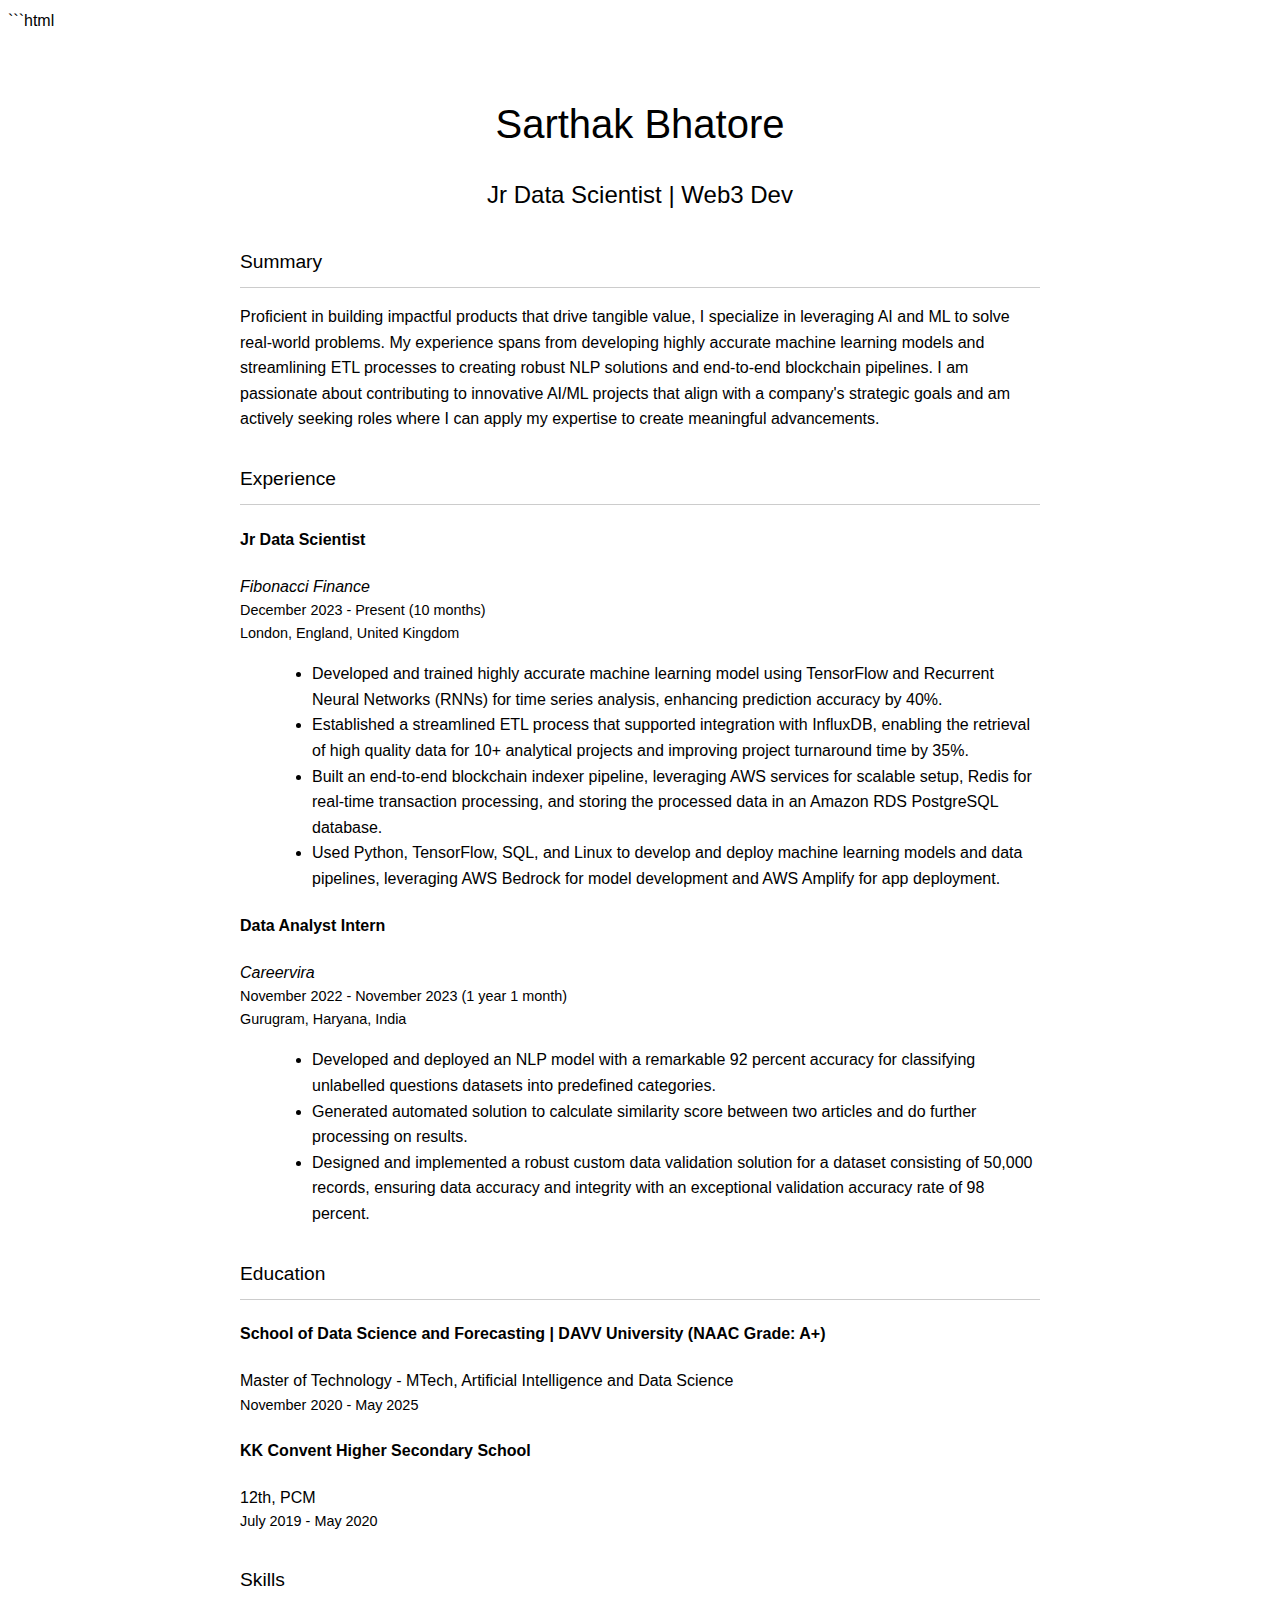
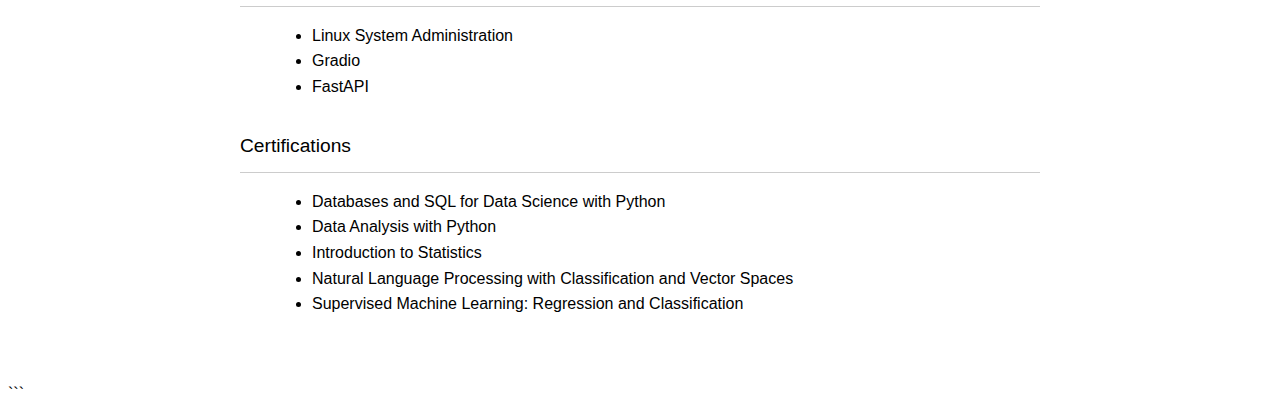
==== resume.html @ ce7e2e36 "lfg" ====
```html
<!DOCTYPE html>
<html>
<head>
  <meta charset="UTF-8">
  <title>Sarthak Bhatore - Resume</title>
  <style>
    body {
      font-family: sans-serif;
      line-height: 1.6;
    }

    h1, h2, h3 {
      font-weight: normal;
    }

    h1 {
      font-size: 2.5em;
      margin-bottom: 0.5em;
    }

    h2 {
      font-size: 1.5em;
      margin-bottom: 0.5em;
    }

    h3 {
      font-size: 1.2em;
      margin-bottom: 0.5em;
    }

    ul {
      list-style-type: disc;
      margin-left: 2em;
    }

    .container {
      max-width: 800px;
      margin: 0 auto;
      padding: 2em;
    }

    .header {
      text-align: center;
      margin-bottom: 2em;
    }

    .section {
      margin-bottom: 2em;
    }

    .section-title {
      border-bottom: 1px solid #ccc;
      padding-bottom: 0.5em;
    }

    .job-title {
      font-weight: bold;
    }

    .company {
      font-style: italic;
    }

    .dates {
      font-size: 0.9em;
    }

    .location {
      font-size: 0.9em;
    }
  </style>
</head>
<body>
  <div class="container">
    <div class="header">
      <h1>Sarthak Bhatore</h1>
      <h2>Jr Data Scientist | Web3 Dev</h2>
    </div>

    <div class="section">
      <h3 class="section-title">Summary</h3>
      <p>
        Proficient in building impactful products that drive tangible value, I specialize in leveraging AI and ML to solve real-world problems. My experience spans from developing highly accurate machine learning models and streamlining ETL processes to creating robust NLP solutions and end-to-end blockchain pipelines. I am passionate about contributing to innovative AI/ML projects that align with a company's strategic goals and am actively seeking roles where I can apply my expertise to create meaningful advancements.
      </p>
    </div>

    <div class="section">
      <h3 class="section-title">Experience</h3>

      <div class="job">
        <h4 class="job-title">Jr Data Scientist</h4>
        <div class="company">Fibonacci Finance</div>
        <div class="dates">December 2023 - Present (10 months)</div>
        <div class="location">London, England, United Kingdom</div>
        <ul>
          <li>Developed and trained highly accurate machine learning model using TensorFlow and Recurrent Neural Networks (RNNs) for time series analysis, enhancing prediction accuracy by 40%.</li>
          <li>Established a streamlined ETL process that supported integration with InfluxDB, enabling the retrieval of high quality data for 10+ analytical projects and improving project turnaround time by 35%.</li>
          <li>Built an end-to-end blockchain indexer pipeline, leveraging AWS services for scalable setup, Redis for real-time transaction processing, and storing the processed data in an Amazon RDS PostgreSQL database.</li>
          <li>Used Python, TensorFlow, SQL, and Linux to develop and deploy machine learning models and data pipelines, leveraging AWS Bedrock for model development and AWS Amplify for app deployment.</li>
        </ul>
      </div>

      <div class="job">
        <h4 class="job-title">Data Analyst Intern</h4>
        <div class="company">Careervira</div>
        <div class="dates">November 2022 - November 2023 (1 year 1 month)</div>
        <div class="location">Gurugram, Haryana, India</div>
        <ul>
          <li>Developed and deployed an NLP model with a remarkable 92 percent accuracy for classifying unlabelled questions datasets into predefined categories.</li>
          <li>Generated automated solution to calculate similarity score between two articles and do further processing on results.</li>
          <li>Designed and implemented a robust custom data validation solution for a dataset consisting of 50,000 records, ensuring data accuracy and integrity with an exceptional validation accuracy rate of 98 percent.</li>
        </ul>
      </div>
    </div>

    <div class="section">
      <h3 class="section-title">Education</h3>

      <div class="education">
        <h4 class="school">School of Data Science and Forecasting | DAVV University (NAAC Grade: A+)</h4>
        <div class="degree">Master of Technology - MTech, Artificial Intelligence and Data Science</div>
        <div class="dates">November 2020 - May 2025</div>
      </div>

      <div class="education">
        <h4 class="school">KK Convent Higher Secondary School</h4>
        <div class="degree">12th, PCM</div>
        <div class="dates">July 2019 - May 2020</div>
      </div>
    </div>

    <div class="section">
      <h3 class="section-title">Skills</h3>
      <ul>
        <li>Linux System Administration</li>
        <li>Gradio</li>
        <li>FastAPI</li>
      </ul>
    </div>

    <div class="section">
      <h3 class="section-title">Certifications</h3>
      <ul>
        <li>Databases and SQL for Data Science with Python</li>
        <li>Data Analysis with Python</li>
        <li>Introduction to Statistics</li>
        <li>Natural Language Processing with Classification and Vector Spaces</li>
        <li>Supervised Machine Learning: Regression and Classification</li>
      </ul>
    </div>
  </div>
</body>
</html>

```
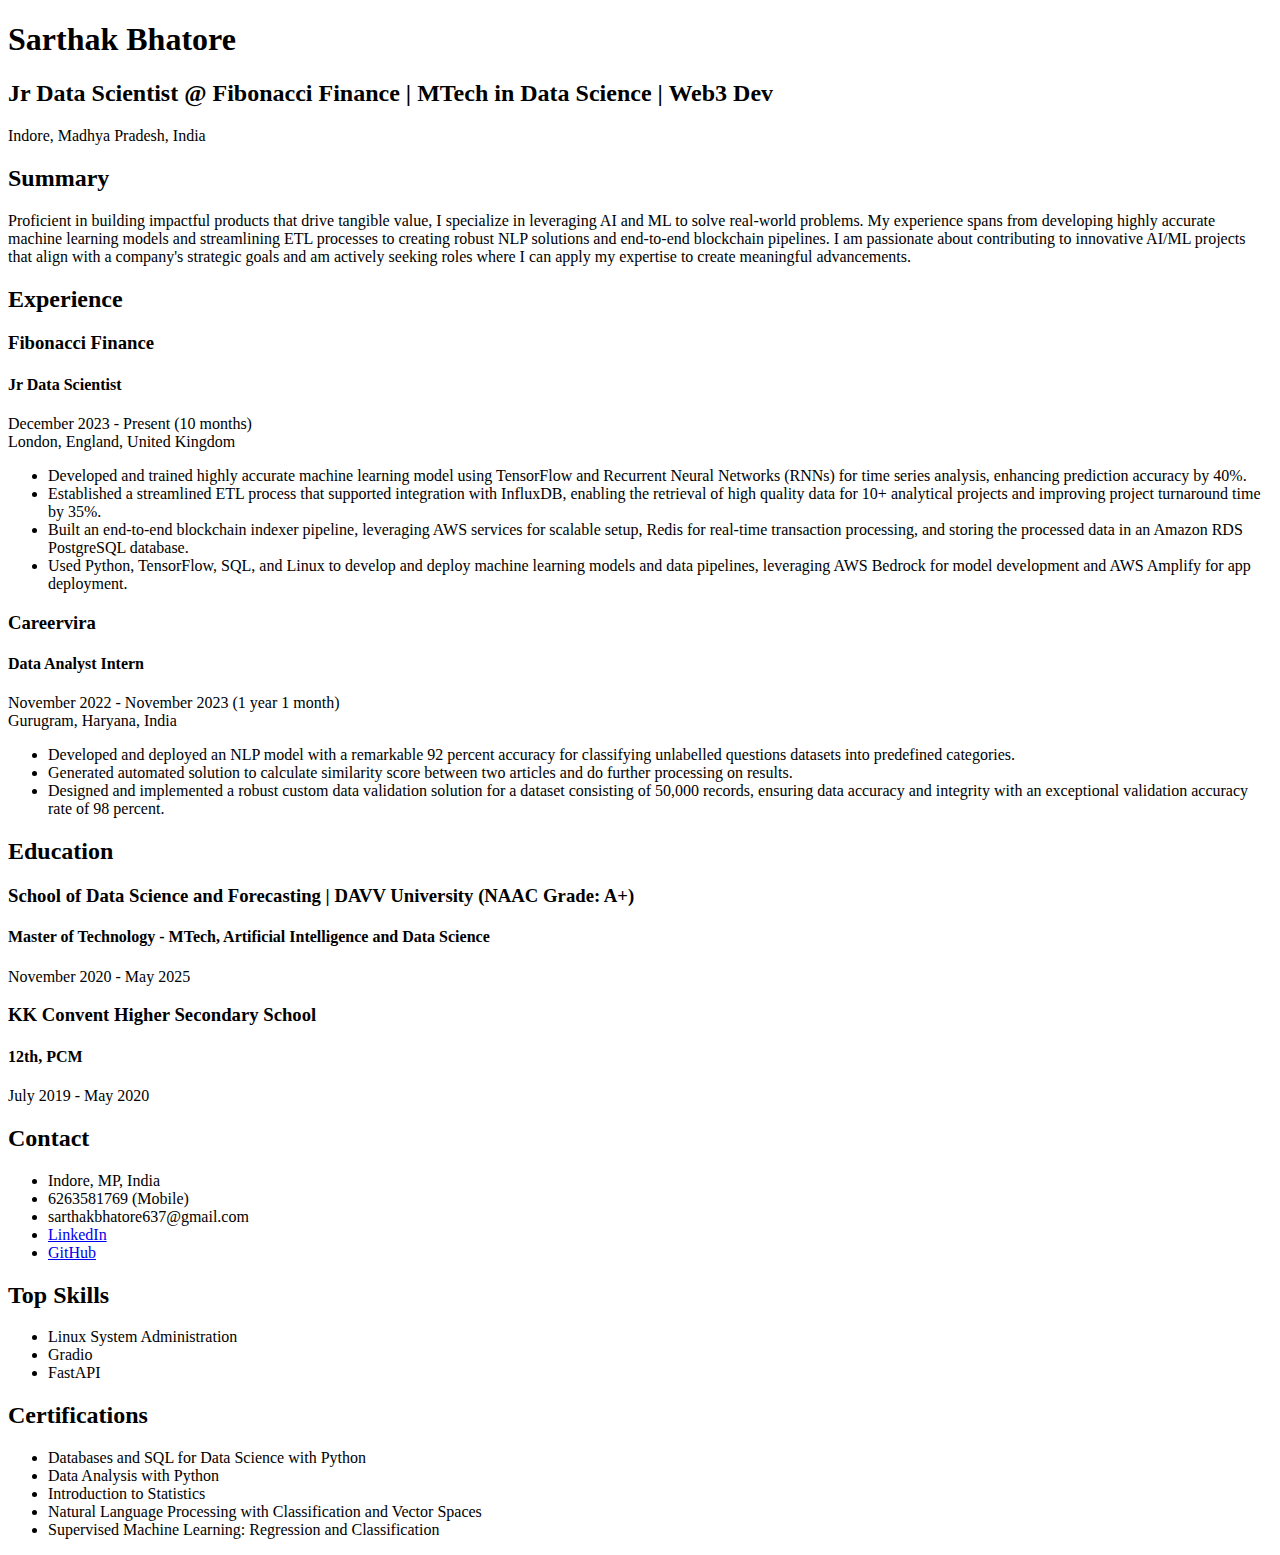
==== commit 82cf0f68: "m" ====
--- a/resume.html
+++ b/resume.html
@@ -1,156 +1,75 @@
-```html
 <!DOCTYPE html>
 <html>
 <head>
   <meta charset="UTF-8">
   <title>Sarthak Bhatore - Resume</title>
-  <style>
-    body {
-      font-family: sans-serif;
-      line-height: 1.6;
-    }
-
-    h1, h2, h3 {
-      font-weight: normal;
-    }
-
-    h1 {
-      font-size: 2.5em;
-      margin-bottom: 0.5em;
-    }
-
-    h2 {
-      font-size: 1.5em;
-      margin-bottom: 0.5em;
-    }
-
-    h3 {
-      font-size: 1.2em;
-      margin-bottom: 0.5em;
-    }
-
-    ul {
-      list-style-type: disc;
-      margin-left: 2em;
-    }
-
-    .container {
-      max-width: 800px;
-      margin: 0 auto;
-      padding: 2em;
-    }
-
-    .header {
-      text-align: center;
-      margin-bottom: 2em;
-    }
-
-    .section {
-      margin-bottom: 2em;
-    }
-
-    .section-title {
-      border-bottom: 1px solid #ccc;
-      padding-bottom: 0.5em;
-    }
-
-    .job-title {
-      font-weight: bold;
-    }
-
-    .company {
-      font-style: italic;
-    }
-
-    .dates {
-      font-size: 0.9em;
-    }
-
-    .location {
-      font-size: 0.9em;
-    }
-  </style>
 </head>
 <body>
-  <div class="container">
-    <div class="header">
-      <h1>Sarthak Bhatore</h1>
-      <h2>Jr Data Scientist | Web3 Dev</h2>
-    </div>
 
-    <div class="section">
-      <h3 class="section-title">Summary</h3>
-      <p>
-        Proficient in building impactful products that drive tangible value, I specialize in leveraging AI and ML to solve real-world problems. My experience spans from developing highly accurate machine learning models and streamlining ETL processes to creating robust NLP solutions and end-to-end blockchain pipelines. I am passionate about contributing to innovative AI/ML projects that align with a company's strategic goals and am actively seeking roles where I can apply my expertise to create meaningful advancements.
-      </p>
-    </div>
+<h1>Sarthak Bhatore</h1>
+<h2>Jr Data Scientist @ Fibonacci Finance | MTech in Data Science | Web3 Dev</h2>
+<p>Indore, Madhya Pradesh, India</p>
 
-    <div class="section">
-      <h3 class="section-title">Experience</h3>
+<h2>Summary</h2>
+<p>Proficient in building impactful products that drive tangible value, I specialize in leveraging AI and ML to solve real-world problems. My experience spans from developing highly accurate machine learning models and streamlining ETL processes to creating robust NLP solutions and end-to-end blockchain pipelines. I am passionate about contributing to innovative AI/ML projects that align with a company's strategic goals and am actively seeking roles where I can apply my expertise to create meaningful advancements.</p>
 
-      <div class="job">
-        <h4 class="job-title">Jr Data Scientist</h4>
-        <div class="company">Fibonacci Finance</div>
-        <div class="dates">December 2023 - Present (10 months)</div>
-        <div class="location">London, England, United Kingdom</div>
-        <ul>
-          <li>Developed and trained highly accurate machine learning model using TensorFlow and Recurrent Neural Networks (RNNs) for time series analysis, enhancing prediction accuracy by 40%.</li>
-          <li>Established a streamlined ETL process that supported integration with InfluxDB, enabling the retrieval of high quality data for 10+ analytical projects and improving project turnaround time by 35%.</li>
-          <li>Built an end-to-end blockchain indexer pipeline, leveraging AWS services for scalable setup, Redis for real-time transaction processing, and storing the processed data in an Amazon RDS PostgreSQL database.</li>
-          <li>Used Python, TensorFlow, SQL, and Linux to develop and deploy machine learning models and data pipelines, leveraging AWS Bedrock for model development and AWS Amplify for app deployment.</li>
-        </ul>
-      </div>
+<h2>Experience</h2>
 
-      <div class="job">
-        <h4 class="job-title">Data Analyst Intern</h4>
-        <div class="company">Careervira</div>
-        <div class="dates">November 2022 - November 2023 (1 year 1 month)</div>
-        <div class="location">Gurugram, Haryana, India</div>
-        <ul>
-          <li>Developed and deployed an NLP model with a remarkable 92 percent accuracy for classifying unlabelled questions datasets into predefined categories.</li>
-          <li>Generated automated solution to calculate similarity score between two articles and do further processing on results.</li>
-          <li>Designed and implemented a robust custom data validation solution for a dataset consisting of 50,000 records, ensuring data accuracy and integrity with an exceptional validation accuracy rate of 98 percent.</li>
-        </ul>
-      </div>
-    </div>
+<h3>Fibonacci Finance</h3>
+<h4>Jr Data Scientist</h4>
+<p>December 2023 - Present (10 months)<br>
+London, England, United Kingdom</p>
+<ul>
+  <li>Developed and trained highly accurate machine learning model using TensorFlow and Recurrent Neural Networks (RNNs) for time series analysis, enhancing prediction accuracy by 40%.</li>
+  <li>Established a streamlined ETL process that supported integration with InfluxDB, enabling the retrieval of high quality data for 10+ analytical projects and improving project turnaround time by 35%.</li>
+  <li>Built an end-to-end blockchain indexer pipeline, leveraging AWS services for scalable setup, Redis for real-time transaction processing, and storing the processed data in an Amazon RDS PostgreSQL database.</li>
+  <li>Used Python, TensorFlow, SQL, and Linux to develop and deploy machine learning models and data pipelines, leveraging AWS Bedrock for model development and AWS Amplify for app deployment.</li>
+</ul>
 
-    <div class="section">
-      <h3 class="section-title">Education</h3>
+<h3>Careervira</h3>
+<h4>Data Analyst Intern</h4>
+<p>November 2022 - November 2023 (1 year 1 month)<br>
+Gurugram, Haryana, India</p>
+<ul>
+  <li>Developed and deployed an NLP model with a remarkable 92 percent accuracy for classifying unlabelled questions datasets into predefined categories.</li>
+  <li>Generated automated solution to calculate similarity score between two articles and do further processing on results.</li>
+  <li>Designed and implemented a robust custom data validation solution for a dataset consisting of 50,000 records, ensuring data accuracy and integrity with an exceptional validation accuracy rate of 98 percent.</li>
+</ul>
 
-      <div class="education">
-        <h4 class="school">School of Data Science and Forecasting | DAVV University (NAAC Grade: A+)</h4>
-        <div class="degree">Master of Technology - MTech, Artificial Intelligence and Data Science</div>
-        <div class="dates">November 2020 - May 2025</div>
-      </div>
+<h2>Education</h2>
 
-      <div class="education">
-        <h4 class="school">KK Convent Higher Secondary School</h4>
-        <div class="degree">12th, PCM</div>
-        <div class="dates">July 2019 - May 2020</div>
-      </div>
-    </div>
+<h3>School of Data Science and Forecasting | DAVV University (NAAC Grade: A+)</h3>
+<h4>Master of Technology - MTech, Artificial Intelligence and Data Science</h4>
+<p>November 2020 - May 2025</p>
 
-    <div class="section">
-      <h3 class="section-title">Skills</h3>
-      <ul>
-        <li>Linux System Administration</li>
-        <li>Gradio</li>
-        <li>FastAPI</li>
-      </ul>
-    </div>
+<h3>KK Convent Higher Secondary School</h3>
+<h4>12th, PCM</h4>
+<p>July 2019 - May 2020</p>
 
-    <div class="section">
-      <h3 class="section-title">Certifications</h3>
-      <ul>
-        <li>Databases and SQL for Data Science with Python</li>
-        <li>Data Analysis with Python</li>
-        <li>Introduction to Statistics</li>
-        <li>Natural Language Processing with Classification and Vector Spaces</li>
-        <li>Supervised Machine Learning: Regression and Classification</li>
-      </ul>
-    </div>
-  </div>
+<h2>Contact</h2>
+<ul>
+  <li>Indore, MP, India</li>
+  <li>6263581769 (Mobile)</li>
+  <li>sarthakbhatore637@gmail.com</li>
+  <li><a href="https://www.linkedin.com/in/sarthak-bhatore">LinkedIn</a></li>
+  <li><a href="https://github.com/SARTHAK2511">GitHub</a></li>
+</ul>
+
+<h2>Top Skills</h2>
+<ul>
+  <li>Linux System Administration</li>
+  <li>Gradio</li>
+  <li>FastAPI</li>
+</ul>
+
+<h2>Certifications</h2>
+<ul>
+  <li>Databases and SQL for Data Science with Python</li>
+  <li>Data Analysis with Python</li>
+  <li>Introduction to Statistics</li>
+  <li>Natural Language Processing with Classification and Vector Spaces</li>
+  <li>Supervised Machine Learning: Regression and Classification</li>
+</ul>
+
 </body>
 </html>
-
-```